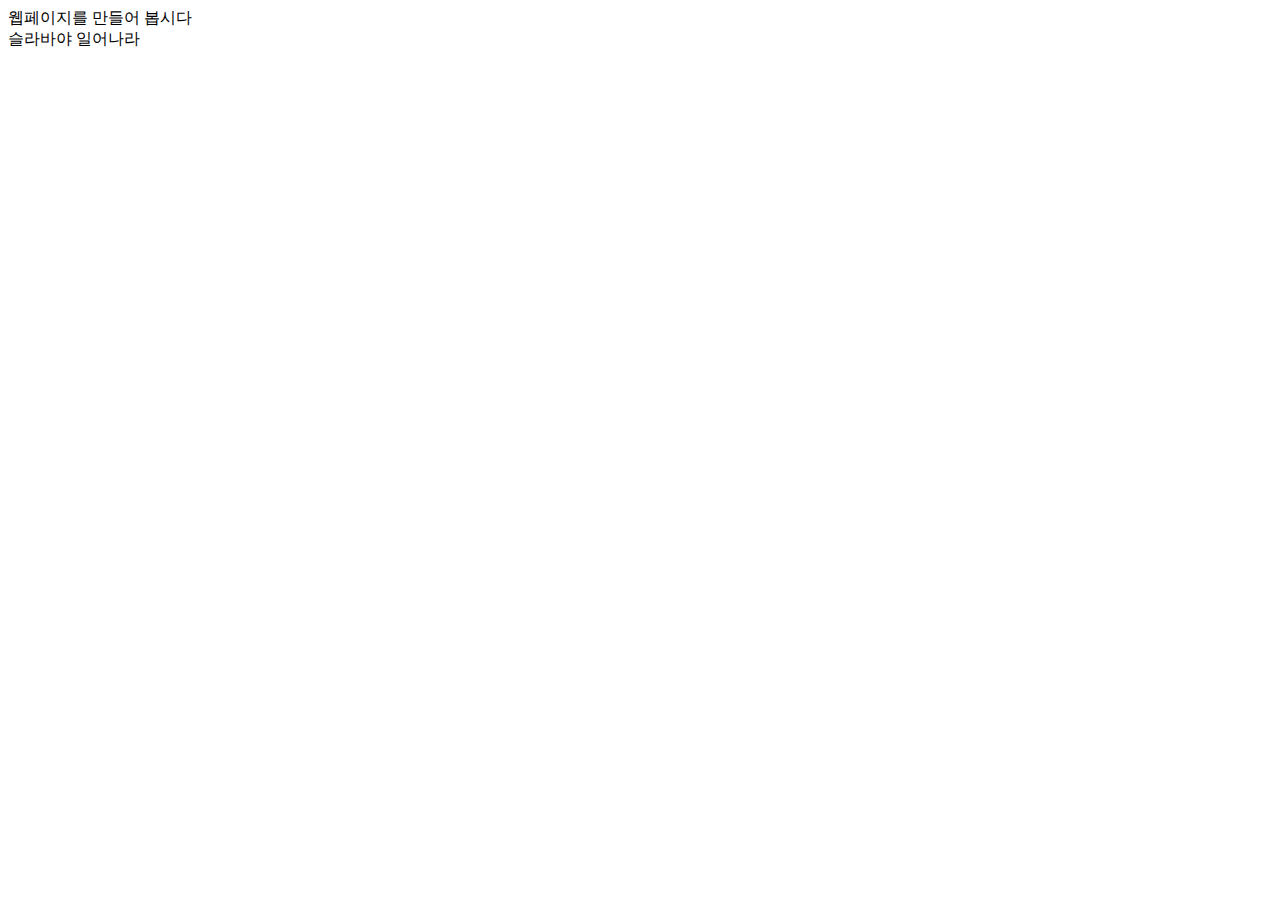
==== index.html @ ace37cd3 "first commit" ====
<!DOCTYPE html>
<html lang="ko">
<head>
    <meta charset="UTF-8">
    <meta http-equiv="X-UA-Compatible" content="IE=edge">
    <meta name="viewport" content="width=device-width, initial-scale=1.0">
    <title>놓치마 정신줄!!</title>
</head>
<body>
    웹페이지를 만들어 봅시다
    <br>슬라바야 일어나라 





    
</body>
</html>
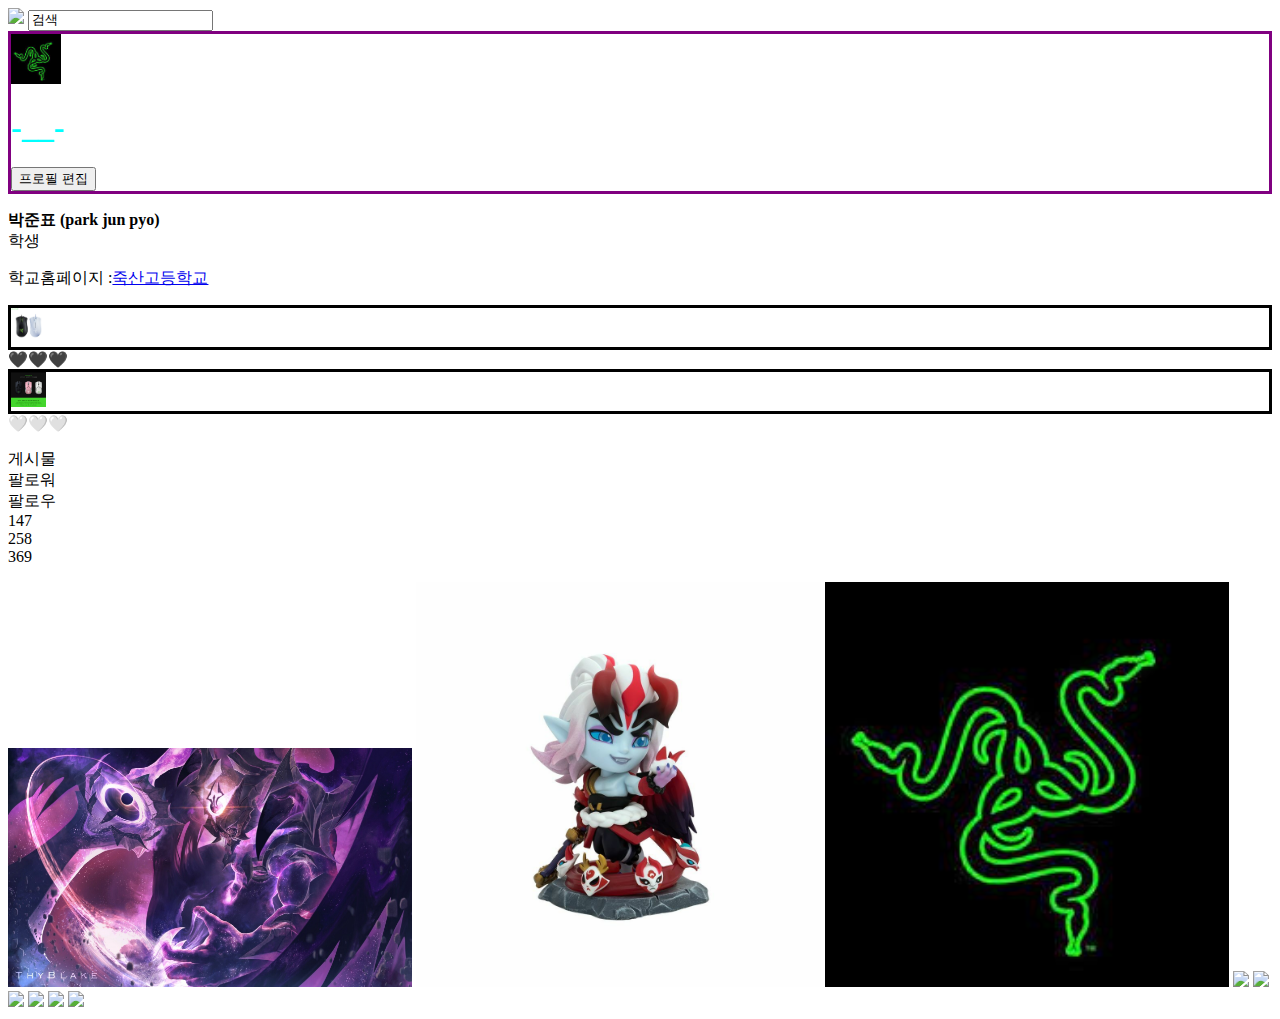
==== commit 9e7a00fd: "인덱스 만들기" ====
--- a/index.html
+++ b/index.html
@@ -1,20 +1,63 @@
 <!DOCTYPE html>
-<html lang="ko">
+<html lang="en">
 <head>
     <meta charset="UTF-8">
     <meta http-equiv="X-UA-Compatible" content="IE=edge">
     <meta name="viewport" content="width=device-width, initial-scale=1.0">
-    <title>놓치마 정신줄!!</title>
+    <title>pjp</title>
+    <link href="style.css" rel="stylesheet">
 </head>
 <body>
-    웹페이지를 만들어 봅시다
-    <br>슬라바야 일어나라 
 
-
-
-
-
-    
+    <div>
+        <img src="https://www.instagram.com/static/images/web/mobile_nav_type_logo.png/735145cfe0a4.png"/>
+        <input type="search" value="검색"/>
+    </div>
+    <div id="profile">
+        <img src="img/3.jpg" width="50px"/>
+        <p><h1>-__-</h1></p>
+        <button>프로필 편집</button>
+        
+    </div>
+    <div>
+        <p><strong>박준표 (park jun pyo)</strong><br>
+        학생
+        </p>
+        <p>학교홈페이지 :<a href="https://juksan.hs.kr/">죽산고등학교</a></p>
+    </div>
+    <div>
+        <div class="hightlight">
+            <img src="img/데스에더.jpg" width="35px"/>
+        </div>
+        <div>
+            🖤🖤🖤
+        </div>
+        <div class="hightlight">
+            <img src="img/얼티메이트.jpg" width="35px"/>
+        </div>
+        <div>
+            🤍🤍🤍
+        </div>
+    </div>
+    <div>   
+        <p>게시물<br>
+        팔로워<br>
+        팔로우<br>
+        147<br>
+        258<br>
+        369</p>
+    </div>
+    <div></div>
+    <div>
+        <img src="img/1.jpg" width="32%"/>
+        <img src="img/2.jpg" width="32%"/>
+        <img src="img/3.jpg" width="32%"/>
+        <img src="img/4.jpg" width="32%"/>
+        <img src="img/5.jpg" width="32%"/>
+        <img src="img/6.jpg" width="32%"/>
+        <img src="img/7.jpg" width="32%"/>
+        <img src="img/8.jpg" width="32%"/>
+        <img src="img/9.jpg" width="32%"/>
+    </div>
 </body>
-</html>
-
+</html>--- a/style.css
+++ b/style.css
@@ -0,0 +1,10 @@
+h1{
+    color:aqua; 
+}
+.hightlight{
+    border: solid;
+}
+#profile{
+    border:solid;
+    border-color: purple;
+}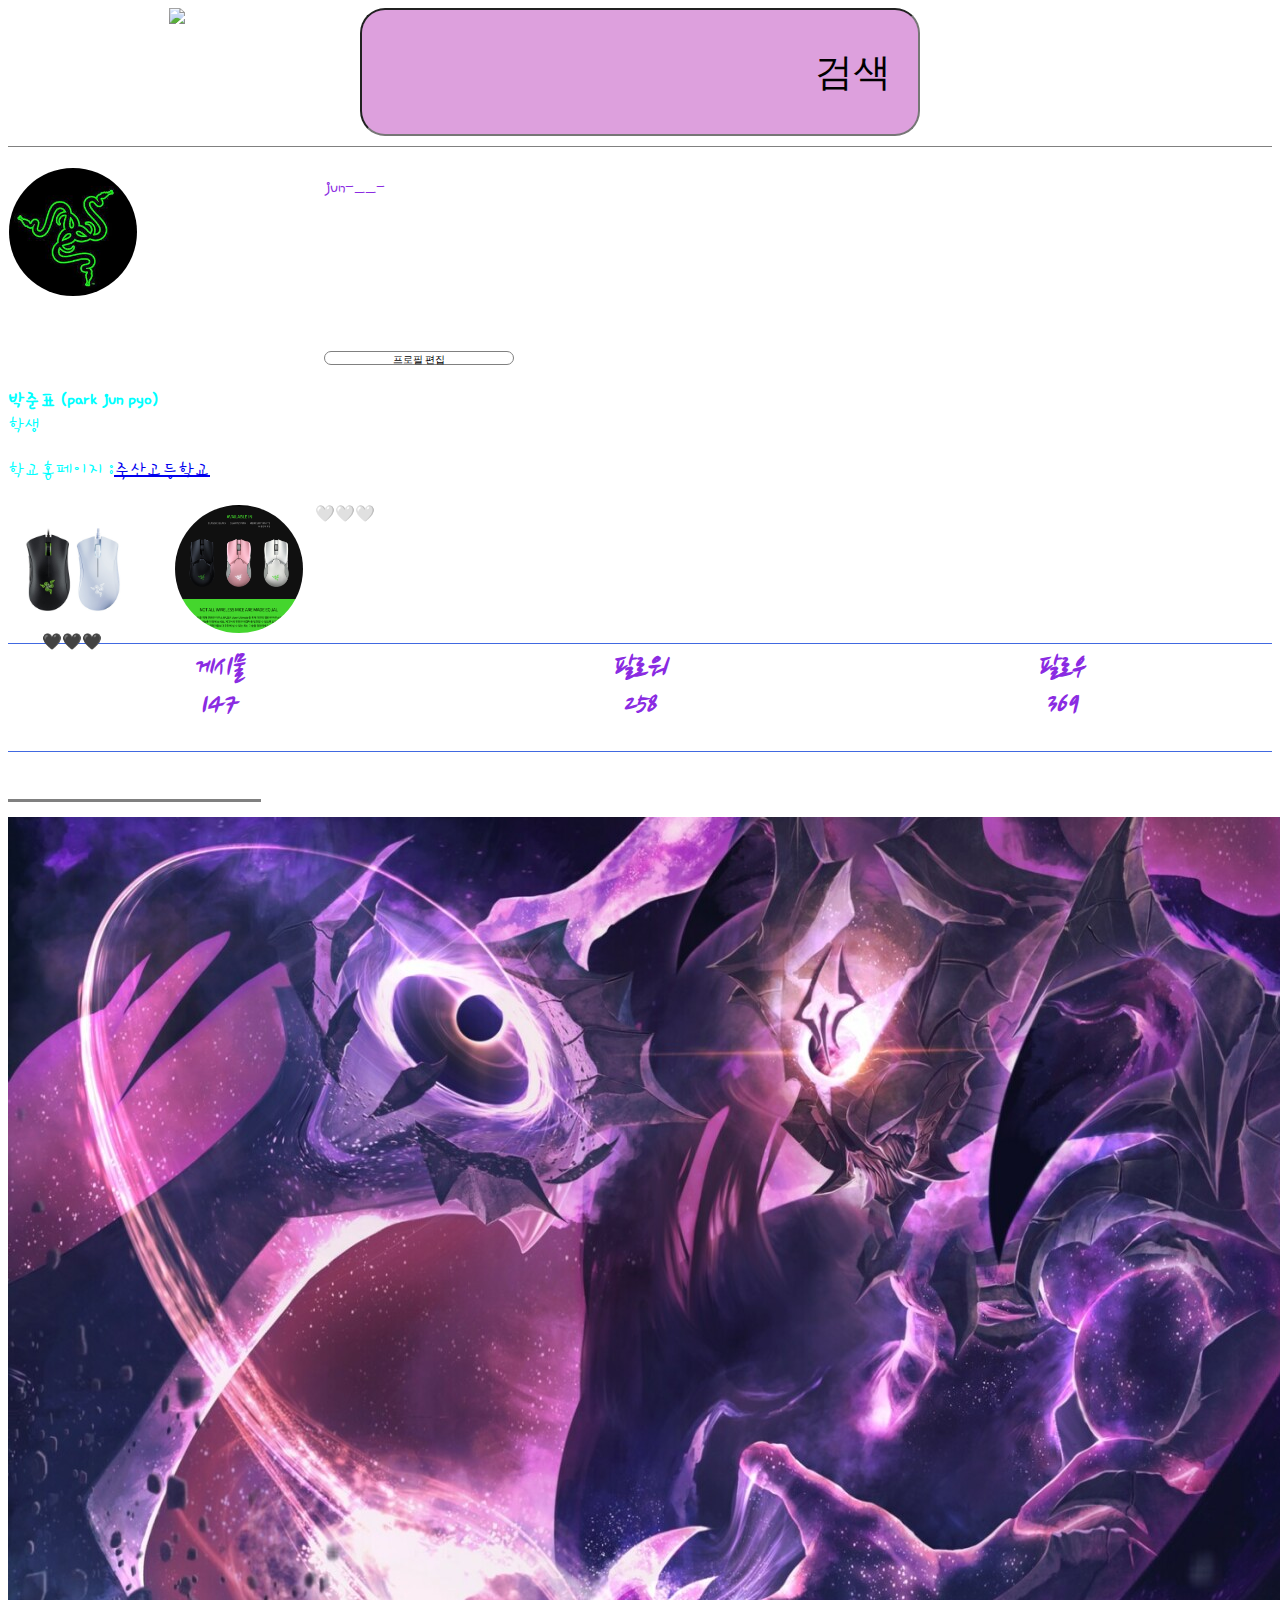
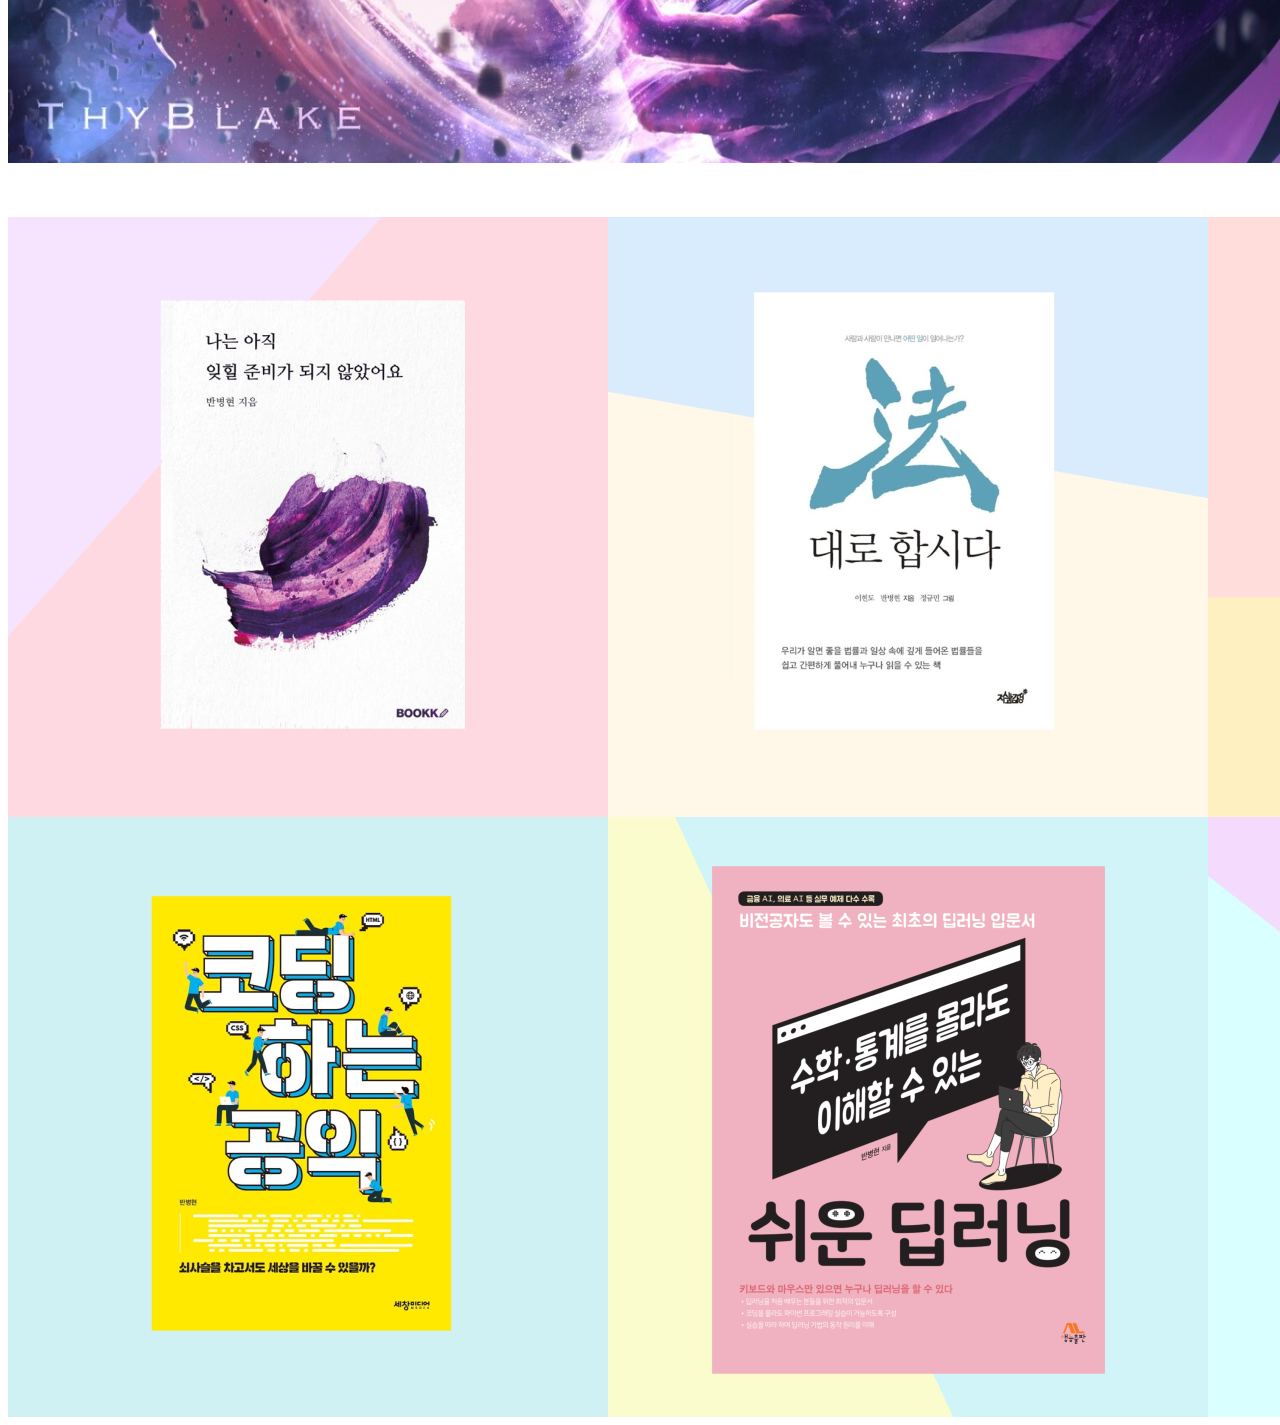
==== commit 54919801: "finish" ====
--- a/index.html
+++ b/index.html
@@ -6,58 +6,101 @@
     <meta name="viewport" content="width=device-width, initial-scale=1.0">
     <title>pjp</title>
     <link href="style.css" rel="stylesheet">
+    <script src="https://kit.fontawesome.com/87e902a523.js" crossorigin="anonymous"></script>
 </head>
 <body>
 
-    <div>
+    <div id="top">
         <img src="https://www.instagram.com/static/images/web/mobile_nav_type_logo.png/735145cfe0a4.png"/>
         <input type="search" value="검색"/>
+        <div>
+            <i class="fa-sharp fa-solid fa-house"></i>
+            <i class="fa-sharp fa-solid fa-magnifying-glass"></i>
+            <i class="fa-sharp fa-solid fa-envelope"></i>
+            <i class="fa-sharp fa-solid fa-heart"></i>
+            
+        </div>
     </div>
     <div id="profile">
-        <img src="img/3.jpg" width="50px"/>
-        <p><h1>-__-</h1></p>
-        <button>프로필 편집</button>
-        
+        <div class="profile_pic">
+             <img class="circle_img" src="img/3.jpg"/>
+        </div>
+        <div id="profile_info">
+            <div id="id"> jun-__-</div>
+            <i class="fa-sharp fa-solid fa-gear"></i>
+            <button>프로필 편집</button>
+        </div>
     </div>
-    <div>
+    <div id="intro">
         <p><strong>박준표 (park jun pyo)</strong><br>
         학생
         </p>
         <p>학교홈페이지 :<a href="https://juksan.hs.kr/">죽산고등학교</a></p>
     </div>
-    <div>
-        <div class="hightlight">
-            <img src="img/데스에더.jpg" width="35px"/>
+    <div id="highlight_area">
+        <div class="highlight"/>
+        <div class="highlight_pic"/>
+            <img class="circle_img" src="img/데스에더.jpg"/>
         </div>
         <div>
             🖤🖤🖤
         </div>
-        <div class="hightlight">
-            <img src="img/얼티메이트.jpg" width="35px"/>
+    </div>
+    <div class="highlight_pic">
+        <img class="circle_img" src="img/얼티메이트.jpg"/>
         </div>
         <div>
             🤍🤍🤍
         </div>
     </div>
-    <div>   
-        <p>게시물<br>
-        팔로워<br>
-        팔로우<br>
-        147<br>
-        258<br>
-        369</p>
+    <div id="post">   
+        <div class="stat">
+            게시물<br>
+            147
+        </div>
+        <div class="stat">
+            팔로워<br>
+            258
+        </div>
+        <div class="stat">
+            팔로우<br>
+            369
+        </div>
+    
     </div>
-    <div></div>
-    <div>
-        <img src="img/1.jpg" width="32%"/>
-        <img src="img/2.jpg" width="32%"/>
-        <img src="img/3.jpg" width="32%"/>
-        <img src="img/4.jpg" width="32%"/>
-        <img src="img/5.jpg" width="32%"/>
-        <img src="img/6.jpg" width="32%"/>
-        <img src="img/7.jpg" width="32%"/>
-        <img src="img/8.jpg" width="32%"/>
-        <img src="img/9.jpg" width="32%"/>
+    <div id="sub_icon">
+        <div class="selected">
+            <i class="fa-sharp fa-solid fa-table-cells-large"></i>
+        </div>
+         <div>
+            <i class="fa-sharp fa-solid fa-film"></i>
+        </div>
+        <div>
+            <i class="fa-sharp fa-solid fa-circle-play"></i>
+        </div>
+        <div>
+            <i class="fa-sharp fa-solid fa-bookmark"></i>
+        </div>
+        <div>
+            <i class="fa-sharp fa-solid fa-user-plus"></i>
+        </div>
+    </div>
+    <div id="thumb">
+        <div class="thumb">
+            <img src="img/1.jpg" class="nail"/>
+            <img src="img/2.jpg" class="nail"/>
+            <img src="img/3.jpg" class="nail"/>
+        </div>
+        <div class="thumb">
+            <img src="img/4.jpg" class="pnai"/>
+        <img src="img/5.jpg" class="pnai"/>
+        <img src="img/6.jpg" class="pnai"/>
+        </div>
+        <div class="thumb">
+        <img src="img/7.jpg" class="pnai"/>
+        <img src="img/8.jpg" class="pnai"/>
+        <img src="img/9.jpg" class="pnai"/>
+        </div>
     </div>
 </body>
-</html>+</html> --- a/style.css
+++ b/style.css
@@ -1,10 +1,142 @@
+@import url('@import url('https://fonts.googleapis.com/css2?family=Nanum+Brush+Script&family=Reem+Kufi+Fun&display=swap');');
+@import url('https://fonts.googleapis.com/css2?family=Hi+Melody&family=Nanum+Brush+Script&family=Reem+Kufi+Fun&display=swap');
+@import url('https://fonts.googleapis.com/css2?family=Hi+Melody&family=Jua&family=Nanum+Brush+Script&family=Reem+Kufi+Fun&display=swap');
 h1{
     color:aqua; 
 }
-.hightlight{
-    border: solid;
+#highlight_area{
+    display: grid;
+    grid-template-columns: 12vw 12vw 1fr;
+}
+.highlight{
+    text-align: center;
+    width: 10vw;
+    height: 10vw;
+}
+.profile_pic{
+    width: 10vw;
+    height: 10vw;
+}
+.highlight_pic{
+    width: 10vw;
+    height: 10vw;
+    margin-left: auto;
+    margin-right: auto;
 }
 #profile{
-    border:solid;
-    border-color: purple;
+
+    
+    border-color: rgb(38, 128, 0);
+    font-size: 20px;
+    font-family:'Hi Melody', cursive;
+    color: blueviolet;
+    display: grid;
+    grid-template-columns: 1fr 3fr;
+    margin-top: 10px;
+    padding-top: 10px;  
+   
+}
+button{
+    height: 80%;
+    width: 95%;
+    font-size:10px;
+    background-color: white;
+    border: solid gray 1px;
+    border-radius: 30px;
+
+
+}
+.circle_img{
+    width: 100%;
+    height: 100%;
+    border: solid white 1px;
+    border-radius: 50%;
+    
+}
+#post{
+    display: grid;
+    grid-template-columns: 1fr 1fr 1fr;
+    font-family: 'Nanum Brush Script', cursive;
+    color:blueviolet;
+    font-style: italic;
+    font-weight:bold;
+    font-size: 30px;
+    border-top:1px solid royalblue;
+    border-bottom:1px solid royalblue;
+    margin-top: 11px;
+    margin-bottom: 11px;
+    padding-top: 5px;
+    margin-bottom: 20px;
+    margin-top: 20;
+    height: 75px;
+    text-align: center;
+    height: 8vw;
+}
+.stat{
+    display: grid;
+    grid-template-rows: 1fr 1fr;
+}
+#intro{
+    font-family:'Hi Melody', cursive;
+    font-size: 20px;
+    color:cyan;
+    
+}
+.thumb{
+    display: grid;
+    grid-template-columns: 1fr  1fr 1fr;
+}
+#profile_info{
+    display: grid;
+    grid-template-rows: 1fr 1fr;
+    height: 15vw;
+    width: 200px;
+    margin-top: 10px;
+}
+i{
+    font-size: 20px;
+    color:black;
+}
+#top{
+    display: grid;
+    grid-template-columns: 4fr 7fr 4fr;
+    height: 10vw;
+    min-height: 10vw;
+
+    border-bottom: solid gray 1px;
+    padding-bottom: 10px;
+}
+#top img{
+    margin-left: auto;
+    margin-right: auto;
+    height: 100%;
+    object-fit: contain;
+}
+#top input{
+    height: 100%;
+    width: 95%;
+    
+    margin-left: auto;
+    margin-right: auto;
+
+    text-align:right;
+    background-color:plum ;
+    border: solid gray 1fr;
+    border-radius: 25px;
+
+    font-size:3vw;
+}
+#sub_icon{
+    display: grid;
+    grid-template-columns: 1fr 1fr 1fr 1fr 1fr;
+    
+    text-align: center;
+    font-size: 15px;
+
+    height: 30px;
+    padding-bottom: 15px;
+}
+.selected{
+    border-bottom: solid gray 3px;
+    
 }